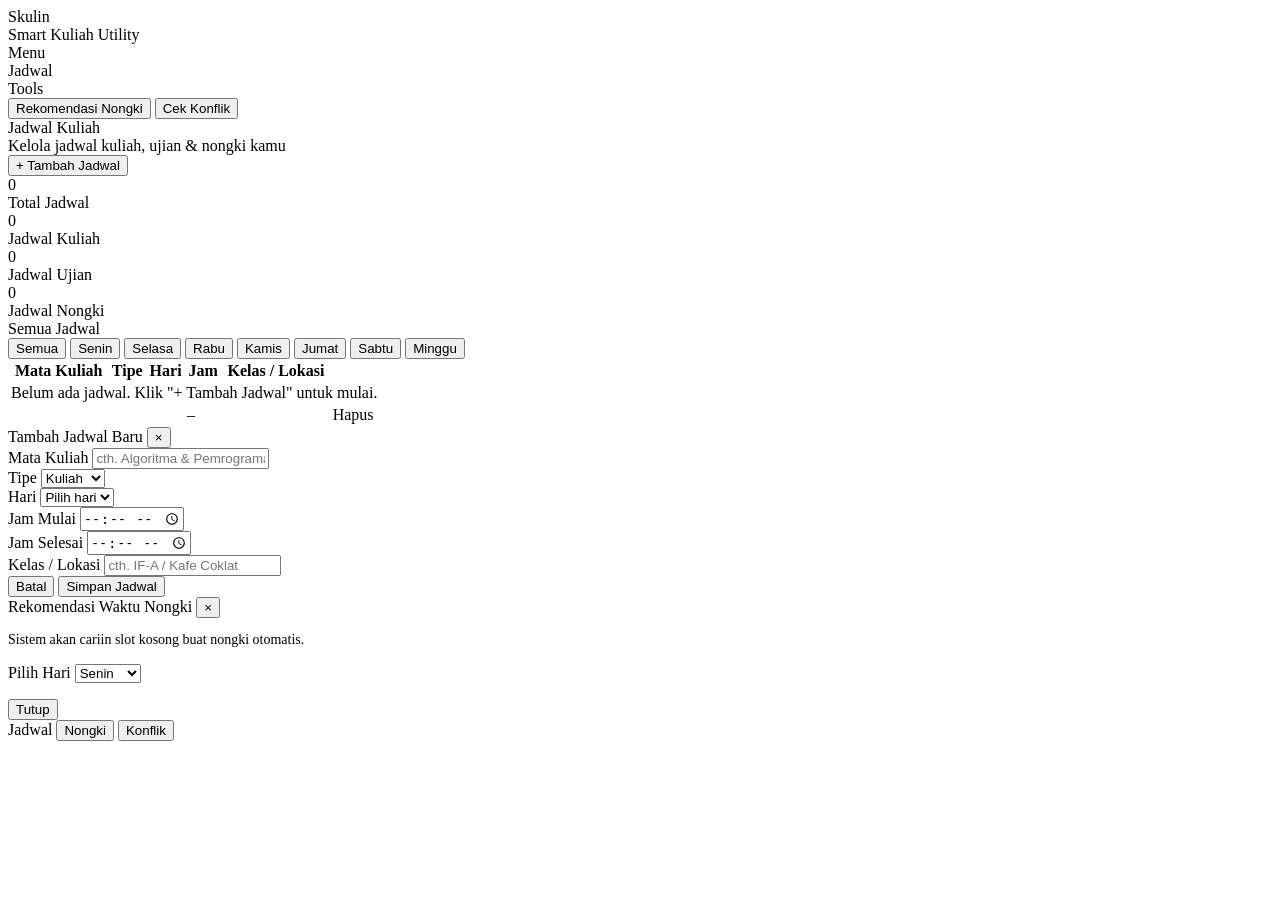
==== src/main/resources/templates/jadwal/index.html @ 4a4c3ff4 "whut sup" ====
<!DOCTYPE html>
<html xmlns:th="http://www.thymeleaf.org" lang="id">
<head>
  <meta charset="UTF-8"/>
  <meta name="viewport" content="width=device-width, initial-scale=1.0"/>
  <title>Skulin — Manajemen Jadwal</title>
  <link rel="preconnect" href="https://fonts.googleapis.com"/>
  <link href="https://fonts.googleapis.com/css2?family=Inter:wght@400;500;600;700;800&display=swap" rel="stylesheet"/>
  <link rel="stylesheet" th:href="@{/css/jadwal.css}"/>
</head>
<body>
<div class="layout">

  <!-- Sidebar -->
  <aside class="sidebar">
    <div class="sidebar-brand">
      <div class="brand-logo">Skulin</div>
      <div class="brand-sub">Smart Kuliah Utility</div>
    </div>
    <nav class="sidebar-nav">
      <div class="nav-label">Menu</div>
      <i class="fa-regular fa-calendar-days"></i>
      <a class="nav-item active" th:href="@{/jadwal}">
         Jadwal
      </a>
      <div class="nav-label">Tools</div>
      <button class="nav-item" onclick="showRekomendasiNongki()">
         Rekomendasi Nongki
      </button>
      <button class="nav-item" onclick="cekKonflik()">
         Cek Konflik
      </button>
    </nav>
  </aside>

  <!-- Main -->
  <div class="main">
    <div class="topbar">
      <div>
        <div class="topbar-title">Jadwal Kuliah</div>
        <div class="topbar-sub">Kelola jadwal kuliah, ujian &amp; nongki kamu</div>
      </div>
      <button class="btn btn-primary" onclick="document.getElementById('overlay').classList.add('show')">
        + Tambah Jadwal
      </button>
    </div>

    <div class="content">

      <!-- Stats -->
      <div class="stats-grid">
        <div class="stat-card">
          <div class="stat-icon blue"></div>
          <div class="stat-value" th:text="${totalJadwal}">0</div>
          <div class="stat-label">Total Jadwal</div>
        </div>
        <div class="stat-card">
          <div class="stat-icon green"></div>
          <div class="stat-value" th:text="${totalKuliah}">0</div>
          <div class="stat-label">Jadwal Kuliah</div>
        </div>
        <div class="stat-card">
          <div class="stat-icon red"></div>
          <div class="stat-value" th:text="${totalUjian}">0</div>
          <div class="stat-label">Jadwal Ujian</div>
        </div>
        <div class="stat-card">
          <div class="stat-icon yellow"></div>
          <div class="stat-value" th:text="${totalNongki}">0</div>
          <div class="stat-label">Jadwal Nongki</div>
        </div>
      </div>

      <!-- Table Card -->
      <div class="card">
        <div class="card-header">
          <div>
            <div class="card-title">Semua Jadwal</div>
            <div class="card-sub" th:text="${totalJadwal} + ' jadwal terdaftar'"></div>
          </div>
        </div>
        <div class="filter-bar">
          <button class="filter-btn active" onclick="filterHari(this,'semua')">Semua</button>
          <button class="filter-btn" onclick="filterHari(this,'Senin')">Senin</button>
          <button class="filter-btn" onclick="filterHari(this,'Selasa')">Selasa</button>
          <button class="filter-btn" onclick="filterHari(this,'Rabu')">Rabu</button>
          <button class="filter-btn" onclick="filterHari(this,'Kamis')">Kamis</button>
          <button class="filter-btn" onclick="filterHari(this,'Jumat')">Jumat</button>
          <button class="filter-btn" onclick="filterHari(this,'Sabtu')">Sabtu</button>
          <button class="filter-btn" onclick="filterHari(this,'Minggu')">Minggu</button>
        </div>
        <div class="table-wrap">
          <table id="jadwalTable">
            <thead>
              <tr>
                <th>Mata Kuliah</th>
                <th>Tipe</th>
                <th>Hari</th>
                <th>Jam</th>
                <th>Kelas / Lokasi</th>
                <th></th>
              </tr>
            </thead>
            <tbody>
              <tr th:if="${#lists.isEmpty(jadwalList)}" class="empty-row">
                <td colspan="6">
                  <span class="empty-icon"></span>
                  Belum ada jadwal. Klik "+ Tambah Jadwal" untuk mulai.
                </td>
              </tr>
              <tr th:each="j : ${jadwalList}" th:data-hari="${j.hari}">
                <td>
                  <div class="cell-main" th:text="${j.mataPelajaran}"></div>
                </td>
                <td>
                  <span class="badge"
                    th:classappend="'badge-' + ${j.tipe != null ? j.tipe : 'kuliah'}"
                    th:text="${j.tipe != null ? j.tipe : 'kuliah'}"></span>
                </td>
                <td>
                  <span class="badge"
                    th:classappend="'badge-' + ${#strings.toLowerCase(j.hari)}"
                    th:text="${j.hari}"></span>
                </td>
                <td>
                  <span class="time-chip">
                     <span th:text="${j.jamMulai}"></span> – <span th:text="${j.jamSelesai}"></span>
                  </span>
                </td>
                <td th:text="${j.kelas}"></td>
                <td>
                  <a th:href="@{/jadwal/hapus/{id}(id=${j.id})}"
                     class="btn btn-danger"
                     onclick="return confirm('Hapus jadwal ini?')">Hapus</a>
                </td>
              </tr>
            </tbody>
          </table>
        </div>
      </div>

    </div>
  </div>
</div>

<!-- Modal Tambah -->
<div class="overlay" id="overlay">
  <div class="modal">
    <div class="modal-header">
      <span class="modal-title">Tambah Jadwal Baru</span>
      <button class="close-btn" onclick="document.getElementById('overlay').classList.remove('show')">×</button>
    </div>
    <form th:action="@{/jadwal/tambah}" th:object="${jadwal}" method="post">
      <div class="modal-body">
        <div class="form-grid">
          <div class="form-group full">
            <label>Mata Kuliah</label>
            <input type="text" th:field="*{mataPelajaran}" placeholder="cth. Algoritma &amp; Pemrograman" required/>
          </div>
          <div class="form-group">
            <label>Tipe</label>
            <select th:field="*{tipe}">
              <option value="kuliah"> Kuliah</option>
              <option value="ujian"> Ujian</option>
              <option value="nongki"> Nongki</option>
            </select>
          </div>
          <div class="form-group">
            <label>Hari</label>
            <select th:field="*{hari}" required>
              <option value="">Pilih hari</option>
              <option value="Senin">Senin</option>
              <option value="Selasa">Selasa</option>
              <option value="Rabu">Rabu</option>
              <option value="Kamis">Kamis</option>
              <option value="Jumat">Jumat</option>
              <option value="Sabtu">Sabtu</option>
              <option value="Minggu">Minggu</option>
            </select>
          </div>
          <div class="form-group">
            <label>Jam Mulai</label>
            <input type="time" th:field="*{jamMulai}" required/>
          </div>
          <div class="form-group">
            <label>Jam Selesai</label>
            <input type="time" th:field="*{jamSelesai}" required/>
          </div>
          <div class="form-group full">
            <label>Kelas / Lokasi</label>
            <input type="text" th:field="*{kelas}" placeholder="cth. IF-A / Kafe Coklat"/>
          </div>
        </div>
      </div>
      <div class="modal-footer">
        <button type="button" class="btn btn-ghost" onclick="document.getElementById('overlay').classList.remove('show')">Batal</button>
        <button type="submit" class="btn btn-primary">Simpan Jadwal</button>
      </div>
    </form>
  </div>
</div>

<!-- Modal Nongki -->
<div class="overlay" id="overlayNongki">
  <div class="modal">
    <div class="modal-header">
      <span class="modal-title"> Rekomendasi Waktu Nongki</span>
      <button class="close-btn" onclick="document.getElementById('overlayNongki').classList.remove('show')">×</button>
    </div>
    <div class="modal-body">
      <p style="font-size:14px;color:var(--muted);margin-bottom:16px;">Sistem akan cariin slot kosong buat nongki otomatis.</p>
      <div class="form-group" style="margin-bottom:16px;">
        <label>Pilih Hari</label>
        <select id="nongkiHari" onchange="cariSlotNongki()">
          <option value="Senin">Senin</option>
          <option value="Selasa">Selasa</option>
          <option value="Rabu">Rabu</option>
          <option value="Kamis">Kamis</option>
          <option value="Jumat">Jumat</option>
          <option value="Sabtu">Sabtu</option>
          <option value="Minggu">Minggu</option>
        </select>
      </div>
      <div id="nongkiResult"></div>
    </div>
    <div class="modal-footer">
      <button class="btn btn-ghost" onclick="document.getElementById('overlayNongki').classList.remove('show')">Tutup</button>
    </div>
  </div>
</div>

<!-- Toast -->
<div class="toast" id="toast"></div>

<script th:inline="javascript">
  const jadwalData = /*[[${jadwalList}]]*/ [];

  function filterHari(btn, hari) {
    document.querySelectorAll('.filter-btn').forEach(b => b.classList.remove('active'));
    btn.classList.add('active');
    document.querySelectorAll('#jadwalTable tbody tr[data-hari]').forEach(row => {
      row.style.display = (hari === 'semua' || row.dataset.hari === hari) ? '' : 'none';
    });
  }

  function showToast(msg) {
    const t = document.getElementById('toast');
    t.textContent = msg;
    t.classList.add('show');
    setTimeout(() => t.classList.remove('show'), 3000);
  }

  function showRekomendasiNongki() {
    document.getElementById('overlayNongki').classList.add('show');
    cariSlotNongki();
  }

  function cariSlotNongki() {
    const hari = document.getElementById('nongkiHari').value;
    const slots = ['07:00','08:00','09:00','10:00','11:00','12:00','13:00','14:00','15:00','16:00','17:00','18:00','19:00','20:00'];
    const jadwalHari = jadwalData.filter(j => j.hari === hari);
    const slotKosong = [];
    for (let i = 0; i < slots.length - 1; i++) {
      const start = slots[i], end = slots[i+1];
      const ada = jadwalHari.some(j => j.jamMulai < end && j.jamSelesai > start);
      if (!ada) slotKosong.push(start + ' – ' + end);
    }
    const el = document.getElementById('nongkiResult');
    if (slotKosong.length === 0) {
      el.innerHTML = '<p style="color:var(--danger)">😢 Tidak ada slot kosong di hari ' + hari + '!</p>';
    } else {
      el.innerHTML = '<div style="font-weight:600;margin-bottom:8px;">✅ Slot kosong di ' + hari + ':</div>' +
        slotKosong.map(s => '<div style="background:var(--success-light);color:var(--success);padding:8px 12px;border-radius:8px;margin-bottom:6px;font-weight:500">☕ ' + s + '</div>').join('');
    }
  }

  function cekKonflik() {
    const konflik = [];
    for (let i = 0; i < jadwalData.length; i++) {
      for (let j = i + 1; j < jadwalData.length; j++) {
        const a = jadwalData[i], b = jadwalData[j];
        if (a.hari === b.hari && a.jamMulai < b.jamSelesai && b.jamMulai < a.jamSelesai) {
          konflik.push('• ' + a.mataPelajaran + ' & ' + b.mataPelajaran + ' (' + a.hari + ' ' + a.jamMulai + '–' + a.jamSelesai + ')');
        }
      }
    }
    if (konflik.length === 0) showToast('✅ Tidak ada konflik jadwal!');
    else alert('⚠️ Konflik terdeteksi:\n\n' + konflik.join('\n'));
  }

  const p = new URLSearchParams(window.location.search);
  if (p.get('success') === '1') showToast('✅ Jadwal berhasil ditambahkan!');
  if (p.get('hapus') === '1') showToast('Jadwal berhasil dihapus!');
</script>
<!-- Bottom Nav (mobile only) -->
<nav class="bottom-nav">
  <a class="bottom-nav-item active" th:href="@{/jadwal}">
    <span class="icon"></span>
    <span>Jadwal</span>
  </a>
  <button class="bottom-nav-item" onclick="showRekomendasiNongki()">
    <span class="icon"></span>
    <span>Nongki</span>
  </button>
  <button class="bottom-nav-item" onclick="cekKonflik()">
    <span class="icon"></span>
    <span>Konflik</span>
  </button>
</nav>
</body>
</html>
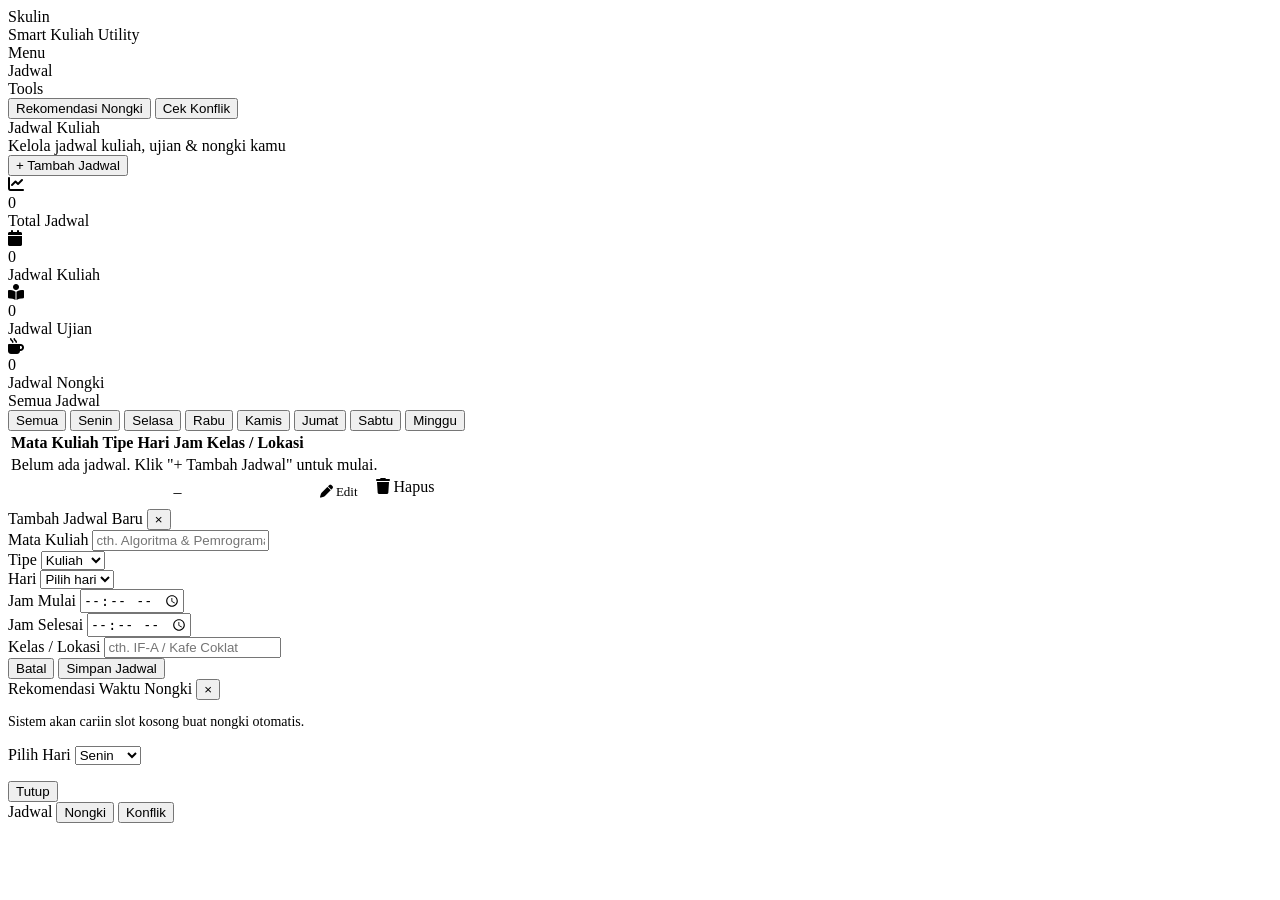
==== commit e3040f47: "yolo" ====
--- a/src/main/resources/templates/jadwal/index.html
+++ b/src/main/resources/templates/jadwal/index.html
@@ -5,6 +5,7 @@
   <meta name="viewport" content="width=device-width, initial-scale=1.0"/>
   <title>Skulin — Manajemen Jadwal</title>
   <link rel="preconnect" href="https://fonts.googleapis.com"/>
+  <link rel="stylesheet" href="https://cdnjs.cloudflare.com/ajax/libs/font-awesome/6.5.0/css/all.min.css"/>
   <link href="https://fonts.googleapis.com/css2?family=Inter:wght@400;500;600;700;800&display=swap" rel="stylesheet"/>
   <link rel="stylesheet" th:href="@{/css/jadwal.css}"/>
 </head>
@@ -19,7 +20,6 @@
     </div>
     <nav class="sidebar-nav">
       <div class="nav-label">Menu</div>
-      <i class="fa-regular fa-calendar-days"></i>
       <a class="nav-item active" th:href="@{/jadwal}">
          Jadwal
       </a>
@@ -49,27 +49,27 @@
 
       <!-- Stats -->
       <div class="stats-grid">
-        <div class="stat-card">
-          <div class="stat-icon blue"></div>
-          <div class="stat-value" th:text="${totalJadwal}">0</div>
-          <div class="stat-label">Total Jadwal</div>
-        </div>
-        <div class="stat-card">
-          <div class="stat-icon green"></div>
-          <div class="stat-value" th:text="${totalKuliah}">0</div>
-          <div class="stat-label">Jadwal Kuliah</div>
-        </div>
-        <div class="stat-card">
-          <div class="stat-icon red"></div>
-          <div class="stat-value" th:text="${totalUjian}">0</div>
-          <div class="stat-label">Jadwal Ujian</div>
-        </div>
-        <div class="stat-card">
-          <div class="stat-icon yellow"></div>
-          <div class="stat-value" th:text="${totalNongki}">0</div>
-          <div class="stat-label">Jadwal Nongki</div>
-        </div>
-      </div>
+  <div class="stat-card">
+    <div class="stat-icon blue"><i class="fa-solid fa-chart-line"></i></div>
+    <div class="stat-value" th:text="${totalJadwal}">0</div>
+    <div class="stat-label">Total Jadwal</div>
+  </div>
+  <div class="stat-card">
+    <div class="stat-icon green"><i class="fa-solid fa-calendar"></i></div>
+    <div class="stat-value" th:text="${totalKuliah}">0</div>
+    <div class="stat-label">Jadwal Kuliah</div>
+  </div>
+  <div class="stat-card">
+    <div class="stat-icon red"><i class="fa-solid fa-book-open-reader"></i></div>
+    <div class="stat-value" th:text="${totalUjian}">0</div>
+    <div class="stat-label">Jadwal Ujian</div>
+  </div>
+  <div class="stat-card">
+    <div class="stat-icon yellow"><i class="fa-solid fa-mug-hot"></i></div>
+    <div class="stat-value" th:text="${totalNongki}">0</div>
+    <div class="stat-label">Jadwal Nongki</div>
+  </div>
+</div>
 
       <!-- Table Card -->
       <div class="card">
@@ -128,10 +128,17 @@
                   </span>
                 </td>
                 <td th:text="${j.kelas}"></td>
-                <td>
+                <td style="display:flex; gap:6px;">
+                  <a th:href="@{/jadwal/edit/{id}(id=${j.id})}" 
+                    class="btn btn-ghost" 
+                    style="font-size:13px;padding:6px 12px;">
+                    <i class="fa-solid fa-pen"></i> Edit
+                  </a>
                   <a th:href="@{/jadwal/hapus/{id}(id=${j.id})}"
-                     class="btn btn-danger"
-                     onclick="return confirm('Hapus jadwal ini?')">Hapus</a>
+                    class="btn btn-danger"
+                    onclick="return confirm('Hapus jadwal ini?')">
+                    <i class="fa-solid fa-trash"></i> Hapus
+                  </a>
                 </td>
               </tr>
             </tbody>
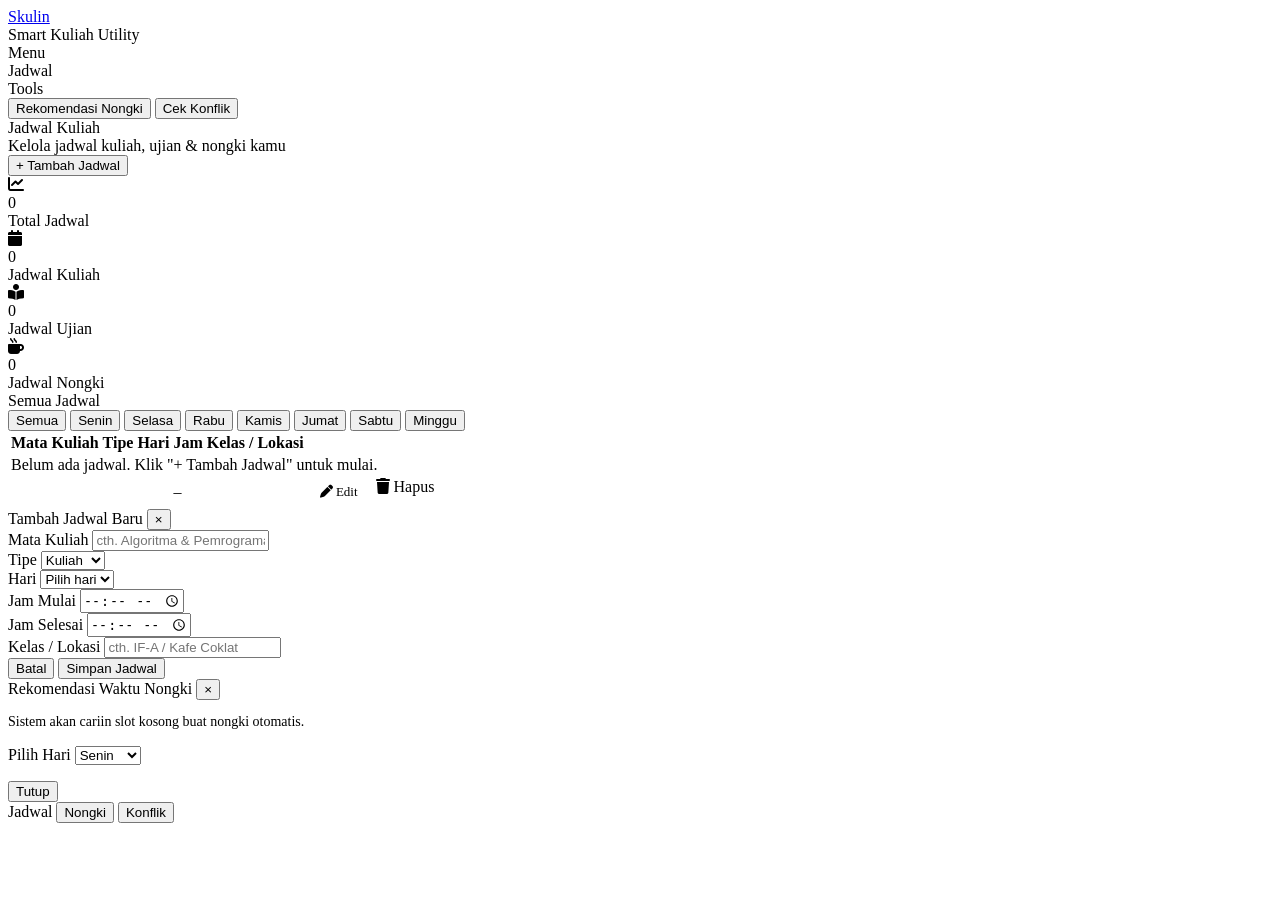
==== commit e45ec7b8: "itulh" ====
--- a/src/main/resources/templates/jadwal/index.html
+++ b/src/main/resources/templates/jadwal/index.html
@@ -15,7 +15,7 @@
   <!-- Sidebar -->
   <aside class="sidebar">
     <div class="sidebar-brand">
-      <div class="brand-logo">Skulin</div>
+      <a class="nav-logo" href="landing.html">Skulin</a>
       <div class="brand-sub">Smart Kuliah Utility</div>
     </div>
     <nav class="sidebar-nav">
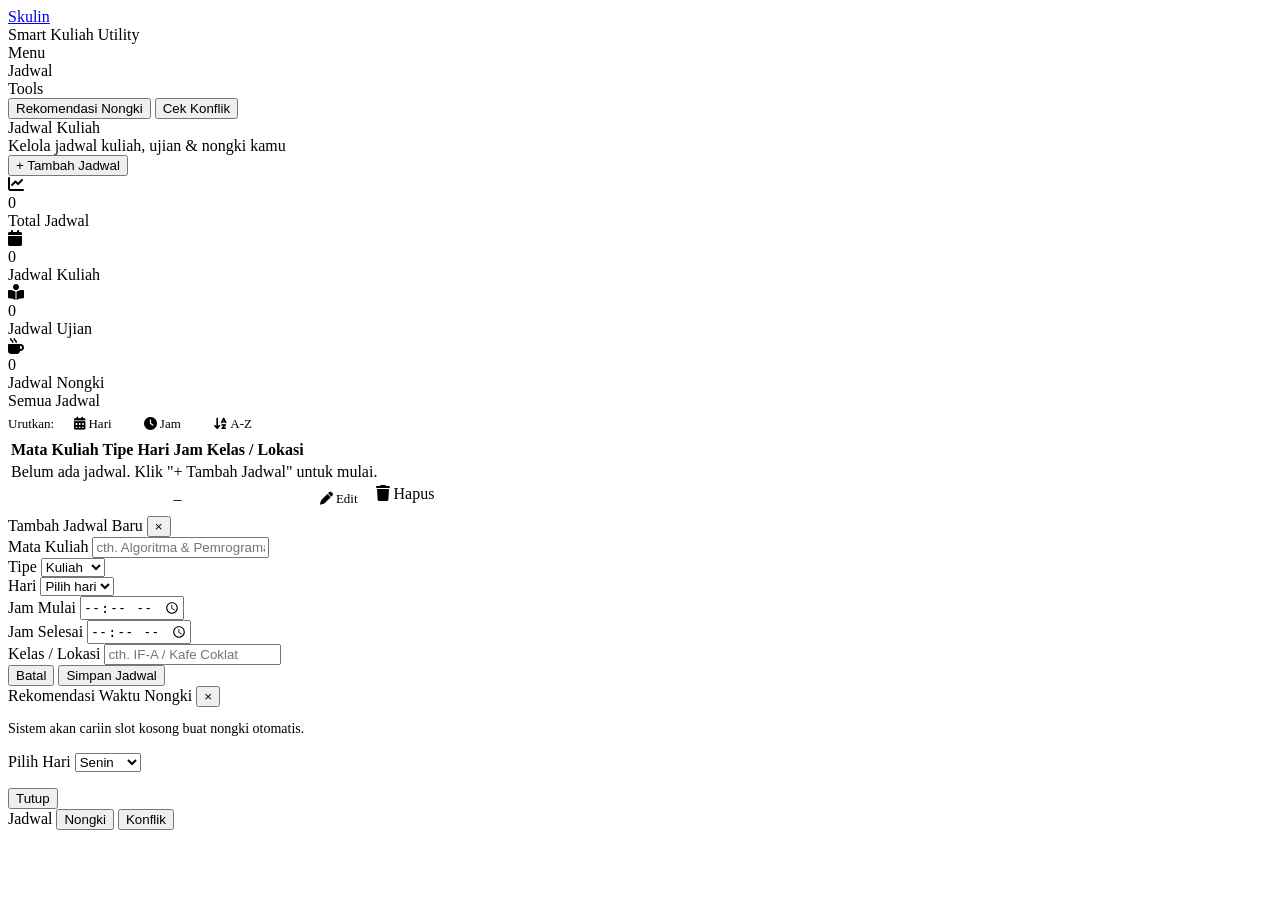
==== commit 037b3e51: "namabahin sortir jadwal" ====
--- a/src/main/resources/templates/jadwal/index.html
+++ b/src/main/resources/templates/jadwal/index.html
@@ -74,21 +74,32 @@
       <!-- Table Card -->
       <div class="card">
         <div class="card-header">
-          <div>
-            <div class="card-title">Semua Jadwal</div>
-            <div class="card-sub" th:text="${totalJadwal} + ' jadwal terdaftar'"></div>
-          </div>
-        </div>
-        <div class="filter-bar">
-          <button class="filter-btn active" onclick="filterHari(this,'semua')">Semua</button>
-          <button class="filter-btn" onclick="filterHari(this,'Senin')">Senin</button>
-          <button class="filter-btn" onclick="filterHari(this,'Selasa')">Selasa</button>
-          <button class="filter-btn" onclick="filterHari(this,'Rabu')">Rabu</button>
-          <button class="filter-btn" onclick="filterHari(this,'Kamis')">Kamis</button>
-          <button class="filter-btn" onclick="filterHari(this,'Jumat')">Jumat</button>
-          <button class="filter-btn" onclick="filterHari(this,'Sabtu')">Sabtu</button>
-          <button class="filter-btn" onclick="filterHari(this,'Minggu')">Minggu</button>
-        </div>
+  <div>
+    <div class="card-title">Semua Jadwal</div>
+    <div class="card-sub" th:text="${totalJadwal} + ' jadwal terdaftar'"></div>
+  </div>
+  <div style="display:flex; gap:8px; align-items:center;">
+    <span style="font-size:13px; color:var(--muted);">Urutkan:</span>
+    <a th:href="@{/jadwal(sort='hari')}"
+       class="btn btn-ghost"
+       th:classappend="${currentSort == 'hari'} ? ' btn-sort-active'"
+       style="font-size:13px; padding:6px 12px;">
+      <i class="fa-solid fa-calendar-days"></i> Hari
+    </a>
+    <a th:href="@{/jadwal(sort='jam')}"
+       class="btn btn-ghost"
+       th:classappend="${currentSort == 'jam'} ? ' btn-sort-active'"
+       style="font-size:13px; padding:6px 12px;">
+      <i class="fa-solid fa-clock"></i> Jam
+    </a>
+    <a th:href="@{/jadwal(sort='matkul')}"
+       class="btn btn-ghost"
+       th:classappend="${currentSort == 'matkul'} ? ' btn-sort-active'"
+       style="font-size:13px; padding:6px 12px;">
+      <i class="fa-solid fa-arrow-down-a-z"></i> A-Z
+    </a>
+  </div>
+</div>
         <div class="table-wrap">
           <table id="jadwalTable">
             <thead>
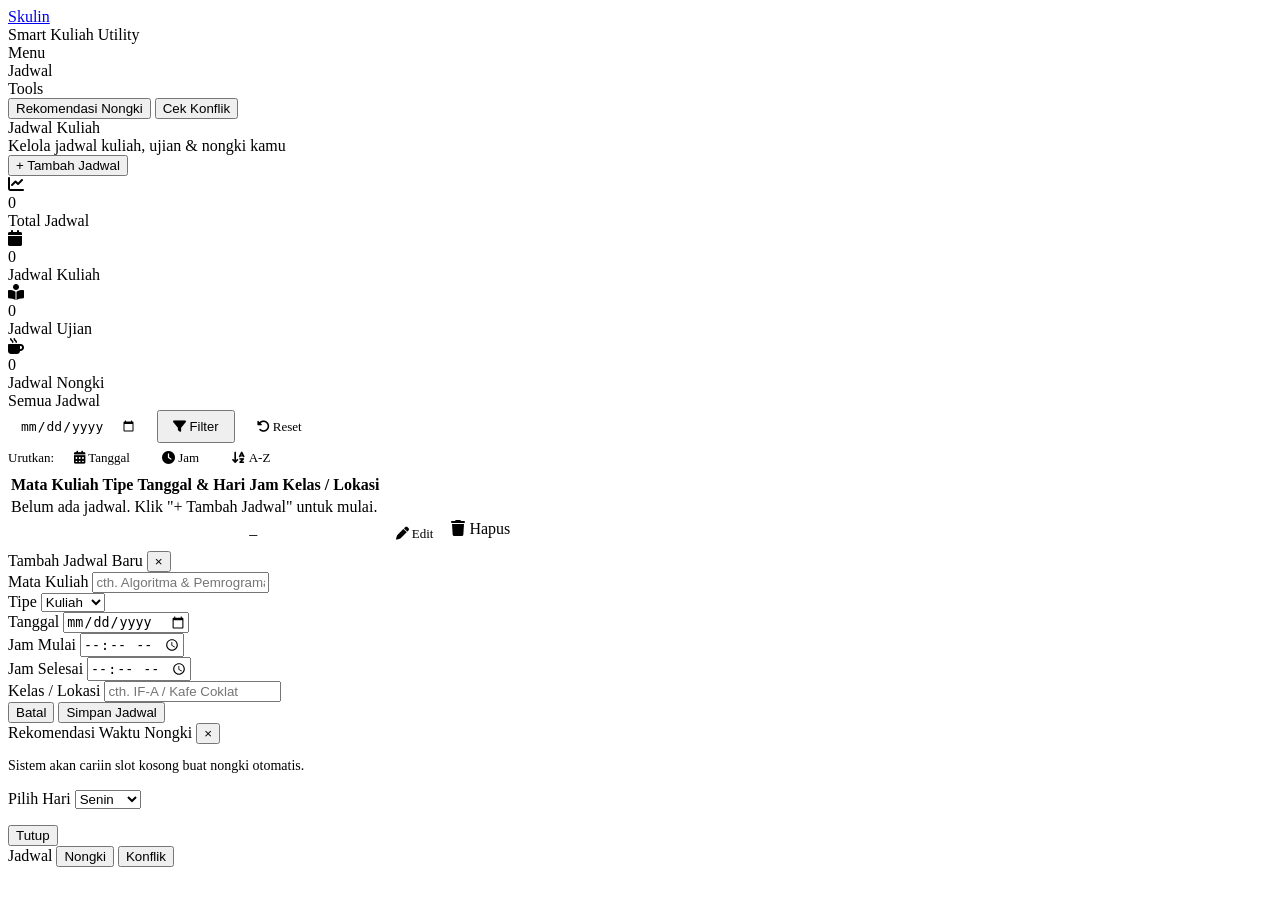
==== commit 17ebf69a: "nambahin filter" ====
--- a/src/main/resources/templates/jadwal/index.html
+++ b/src/main/resources/templates/jadwal/index.html
@@ -78,24 +78,40 @@
     <div class="card-title">Semua Jadwal</div>
     <div class="card-sub" th:text="${totalJadwal} + ' jadwal terdaftar'"></div>
   </div>
+</div>
+
+<div class="filter-bar" style="justify-content: space-between; align-items: center;">
+  <!-- Filter tanggal -->
+  <form th:action="@{/jadwal}" method="get" style="display:flex; gap:8px; align-items:center;">
+    <input type="date" name="tanggal" th:value="${filterTanggal}"
+           style="padding:7px 12px; border:1px solid var(--border); border-radius:var(--radius-sm); font-size:13px; outline:none; color:var(--text);"/>
+    <button type="submit" class="btn btn-primary" style="padding:7px 14px; font-size:13px;">
+      <i class="fa-solid fa-filter"></i> Filter
+    </button>
+    <a th:href="@{/jadwal}" class="btn btn-ghost" style="padding:7px 14px; font-size:13px;">
+      <i class="fa-solid fa-rotate-left"></i> Reset
+    </a>
+  </form>
+
+  <!-- Sort -->
   <div style="display:flex; gap:8px; align-items:center;">
     <span style="font-size:13px; color:var(--muted);">Urutkan:</span>
-    <a th:href="@{/jadwal(sort='hari')}"
+    <a th:href="@{/jadwal(sort='tanggal', tanggal=${filterTanggal})}"
        class="btn btn-ghost"
-       th:classappend="${currentSort == 'hari'} ? ' btn-sort-active'"
-       style="font-size:13px; padding:6px 12px;">
-      <i class="fa-solid fa-calendar-days"></i> Hari
+       th:classappend="${currentSort == 'tanggal'} ? ' btn-sort-active'"
+       style="font-size:13px; padding:7px 12px;">
+      <i class="fa-solid fa-calendar-days"></i> Tanggal
     </a>
-    <a th:href="@{/jadwal(sort='jam')}"
+    <a th:href="@{/jadwal(sort='jam', tanggal=${filterTanggal})}"
        class="btn btn-ghost"
        th:classappend="${currentSort == 'jam'} ? ' btn-sort-active'"
-       style="font-size:13px; padding:6px 12px;">
+       style="font-size:13px; padding:7px 12px;">
       <i class="fa-solid fa-clock"></i> Jam
     </a>
-    <a th:href="@{/jadwal(sort='matkul')}"
+    <a th:href="@{/jadwal(sort='matkul', tanggal=${filterTanggal})}"
        class="btn btn-ghost"
        th:classappend="${currentSort == 'matkul'} ? ' btn-sort-active'"
-       style="font-size:13px; padding:6px 12px;">
+       style="font-size:13px; padding:7px 12px;">
       <i class="fa-solid fa-arrow-down-a-z"></i> A-Z
     </a>
   </div>
@@ -106,7 +122,7 @@
               <tr>
                 <th>Mata Kuliah</th>
                 <th>Tipe</th>
-                <th>Hari</th>
+                <th>Tanggal & Hari</th>
                 <th>Jam</th>
                 <th>Kelas / Lokasi</th>
                 <th></th>
@@ -129,9 +145,8 @@
                     th:text="${j.tipe != null ? j.tipe : 'kuliah'}"></span>
                 </td>
                 <td>
-                  <span class="badge"
-                    th:classappend="'badge-' + ${#strings.toLowerCase(j.hari)}"
-                    th:text="${j.hari}"></span>
+                    <div class="cell-main" th:text="${#temporals.format(j.tanggal, 'dd MMM yyyy')}"></div>
+                    <div class="cell-sub" th:text="${j.hari}"></div>
                 </td>
                 <td>
                   <span class="time-chip">
@@ -183,18 +198,9 @@
               <option value="nongki"> Nongki</option>
             </select>
           </div>
-          <div class="form-group">
-            <label>Hari</label>
-            <select th:field="*{hari}" required>
-              <option value="">Pilih hari</option>
-              <option value="Senin">Senin</option>
-              <option value="Selasa">Selasa</option>
-              <option value="Rabu">Rabu</option>
-              <option value="Kamis">Kamis</option>
-              <option value="Jumat">Jumat</option>
-              <option value="Sabtu">Sabtu</option>
-              <option value="Minggu">Minggu</option>
-            </select>
+          <div class="form-group full">
+              <label>Tanggal</label>
+              <input type="date" th:field="*{tanggal}" required/>
           </div>
           <div class="form-group">
             <label>Jam Mulai</label>
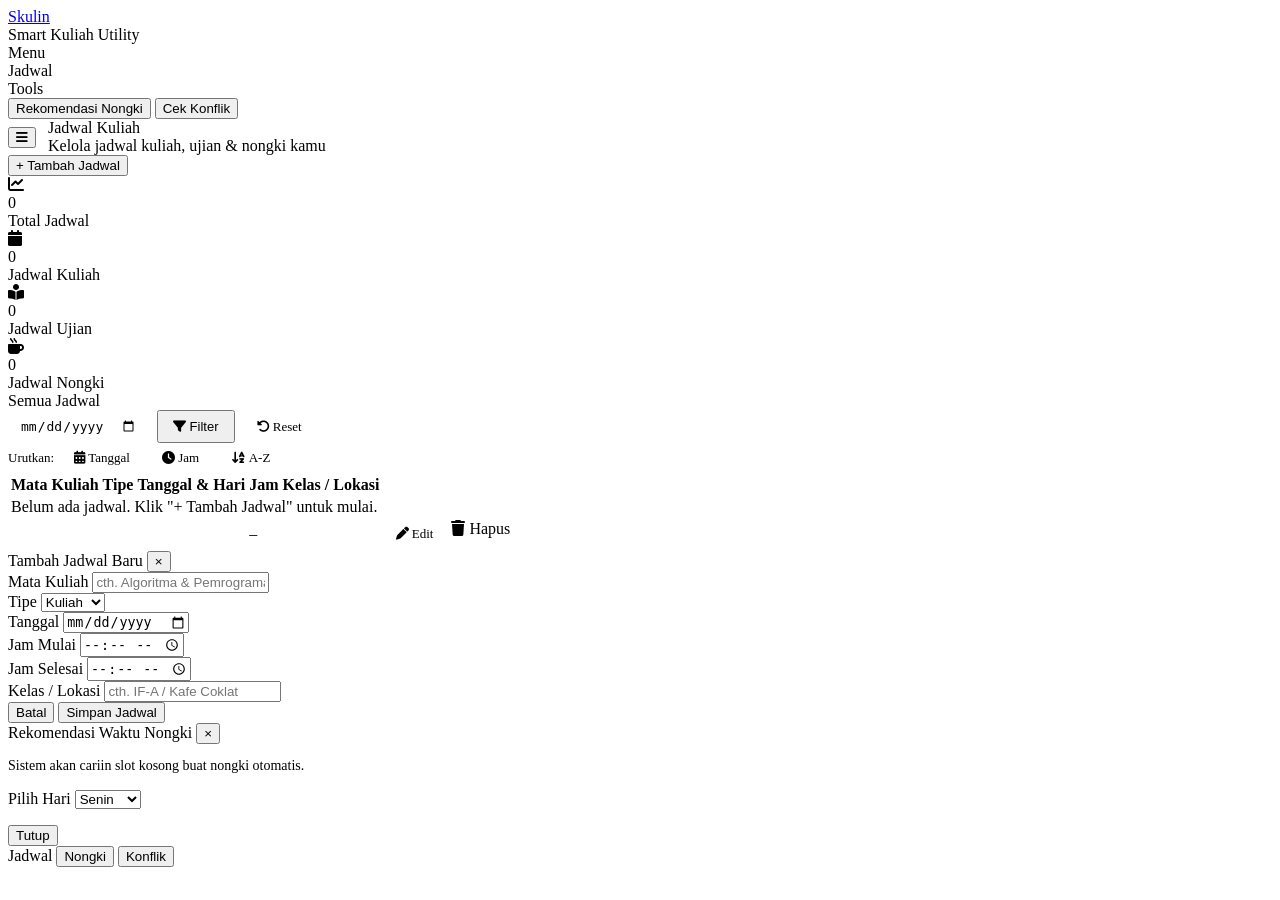
==== commit 17fe3ca6: "nambahin burger" ====
--- a/src/main/resources/templates/jadwal/index.html
+++ b/src/main/resources/templates/jadwal/index.html
@@ -13,7 +13,7 @@
 <div class="layout">
 
   <!-- Sidebar -->
-  <aside class="sidebar">
+  <aside class="sidebar" id="sidebar">
     <div class="sidebar-brand">
       <a class="nav-logo" href="landing.html">Skulin</a>
       <div class="brand-sub">Smart Kuliah Utility</div>
@@ -36,14 +36,19 @@
   <!-- Main -->
   <div class="main">
     <div class="topbar">
-      <div>
-        <div class="topbar-title">Jadwal Kuliah</div>
-        <div class="topbar-sub">Kelola jadwal kuliah, ujian &amp; nongki kamu</div>
-      </div>
-      <button class="btn btn-primary" onclick="document.getElementById('overlay').classList.add('show')">
-        + Tambah Jadwal
-      </button>
-    </div>
+  <div style="display:flex; align-items:center; gap:12px;">
+    <button class="hamburger" onclick="toggleSidebar()">
+      <i class="fa-solid fa-bars"></i>
+    </button>
+    <div>
+      <div class="topbar-title">Jadwal Kuliah</div>
+      <div class="topbar-sub">Kelola jadwal kuliah, ujian &amp; nongki kamu</div>
+    </div>
+  </div>
+  <button class="btn btn-primary" onclick="document.getElementById('overlay').classList.add('show')">
+    + Tambah Jadwal
+  </button>
+</div>
 
     <div class="content">
 
@@ -315,6 +320,11 @@
   const p = new URLSearchParams(window.location.search);
   if (p.get('success') === '1') showToast('✅ Jadwal berhasil ditambahkan!');
   if (p.get('hapus') === '1') showToast('Jadwal berhasil dihapus!');
+
+  function toggleSidebar() {
+  document.getElementById('sidebar').classList.toggle('open');
+  document.getElementById('sidebarBackdrop').classList.toggle('show');
+}
 </script>
 <!-- Bottom Nav (mobile only) -->
 <nav class="bottom-nav">
@@ -331,5 +341,7 @@
     <span>Konflik</span>
   </button>
 </nav>
+
+<div class="sidebar-backdrop" id="sidebarBackdrop" onclick="toggleSidebar()"></div>
 </body>
 </html>
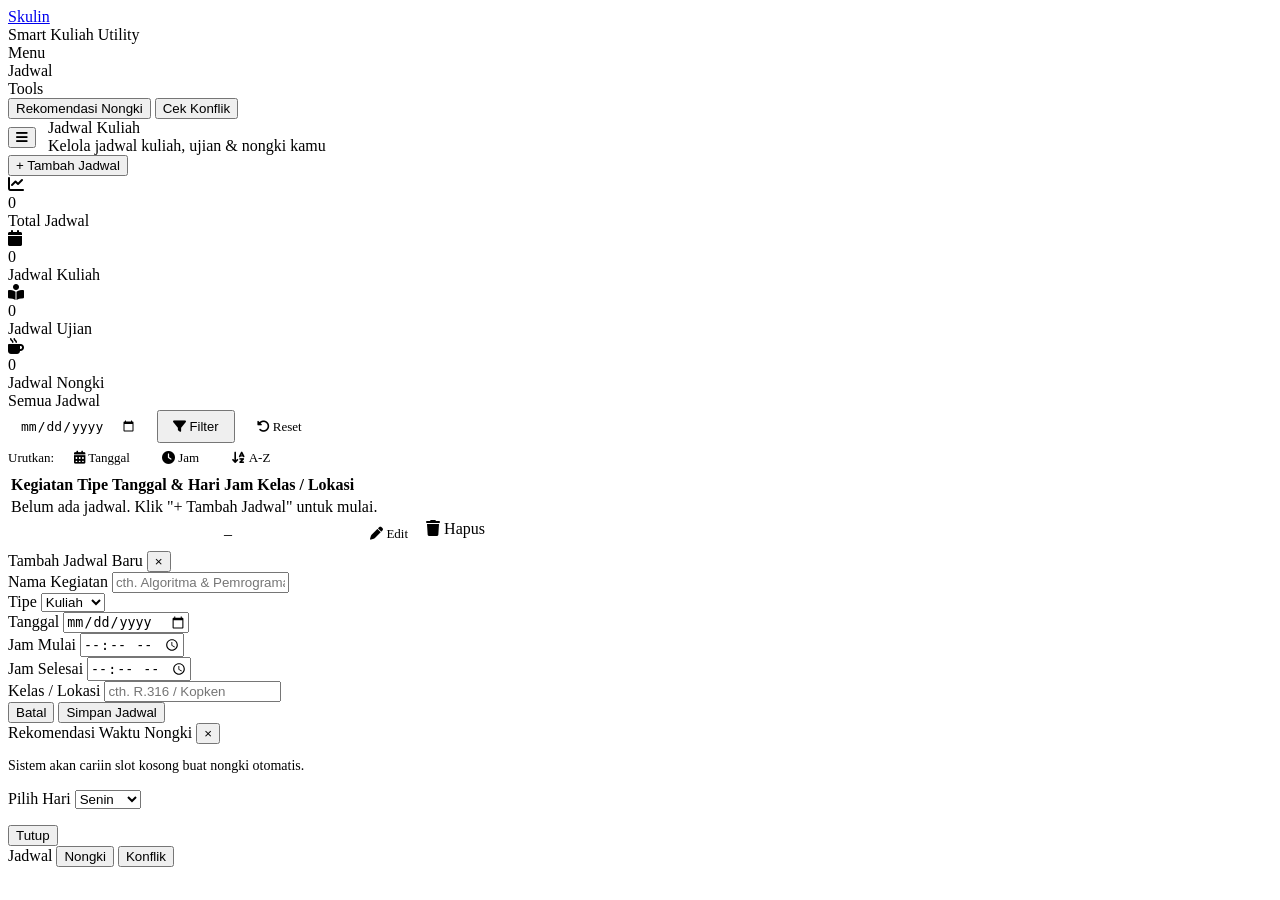
==== commit 95750108: "itulah" ====
--- a/src/main/resources/templates/jadwal/index.html
+++ b/src/main/resources/templates/jadwal/index.html
@@ -125,7 +125,7 @@
           <table id="jadwalTable">
             <thead>
               <tr>
-                <th>Mata Kuliah</th>
+                <th>Kegiatan</th>
                 <th>Tipe</th>
                 <th>Tanggal & Hari</th>
                 <th>Jam</th>
@@ -192,7 +192,7 @@
       <div class="modal-body">
         <div class="form-grid">
           <div class="form-group full">
-            <label>Mata Kuliah</label>
+            <label>Nama Kegiatan</label>
             <input type="text" th:field="*{mataPelajaran}" placeholder="cth. Algoritma &amp; Pemrograman" required/>
           </div>
           <div class="form-group">
@@ -217,7 +217,7 @@
           </div>
           <div class="form-group full">
             <label>Kelas / Lokasi</label>
-            <input type="text" th:field="*{kelas}" placeholder="cth. IF-A / Kafe Coklat"/>
+            <input type="text" th:field="*{kelas}" placeholder="cth. R.316 / Kopken"/>
           </div>
         </div>
       </div>
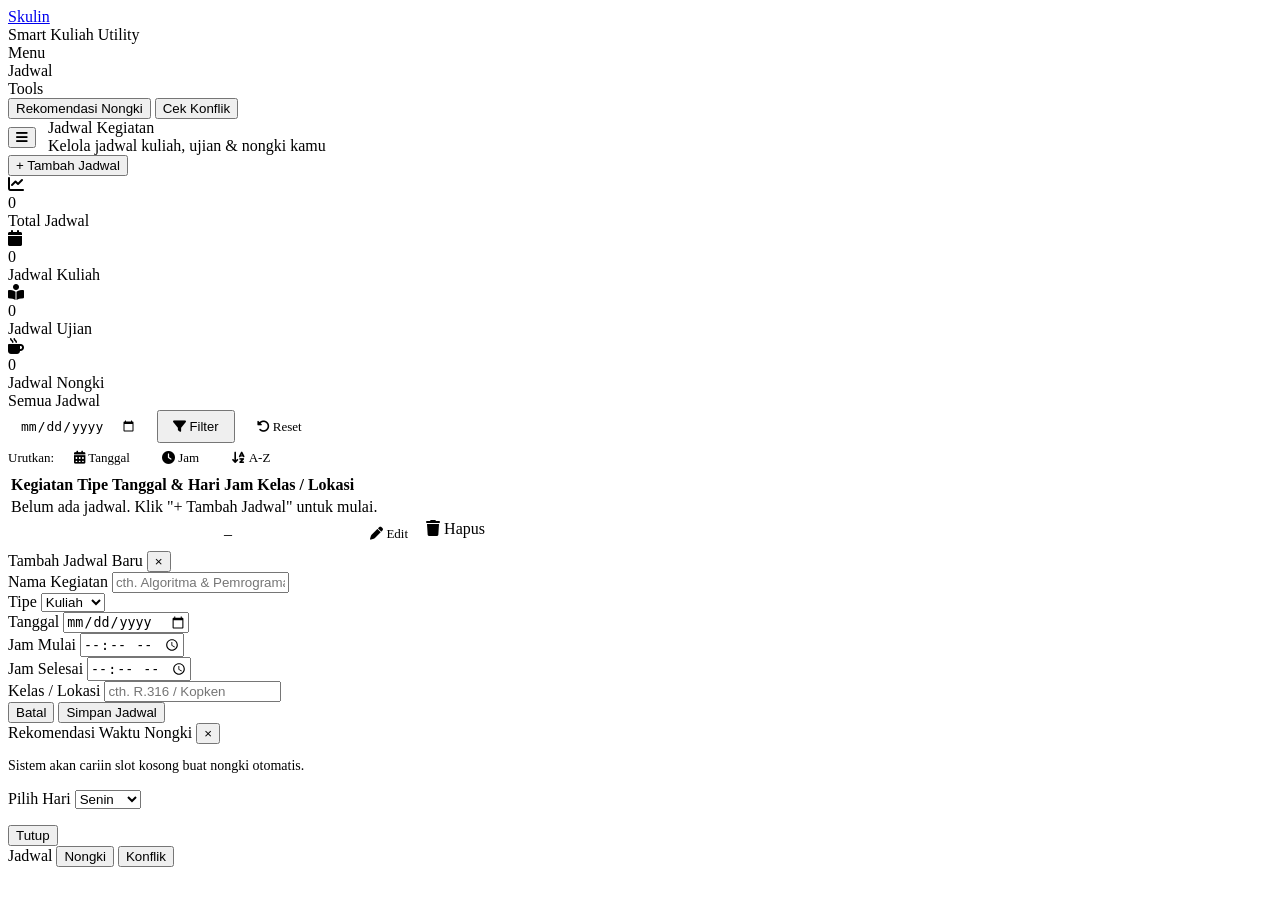
==== commit 2b1dca6c: "Update index.html" ====
--- a/src/main/resources/templates/jadwal/index.html
+++ b/src/main/resources/templates/jadwal/index.html
@@ -41,7 +41,7 @@
       <i class="fa-solid fa-bars"></i>
     </button>
     <div>
-      <div class="topbar-title">Jadwal Kuliah</div>
+      <div class="topbar-title">Jadwal Kegiatan</div>
       <div class="topbar-sub">Kelola jadwal kuliah, ujian &amp; nongki kamu</div>
     </div>
   </div>
